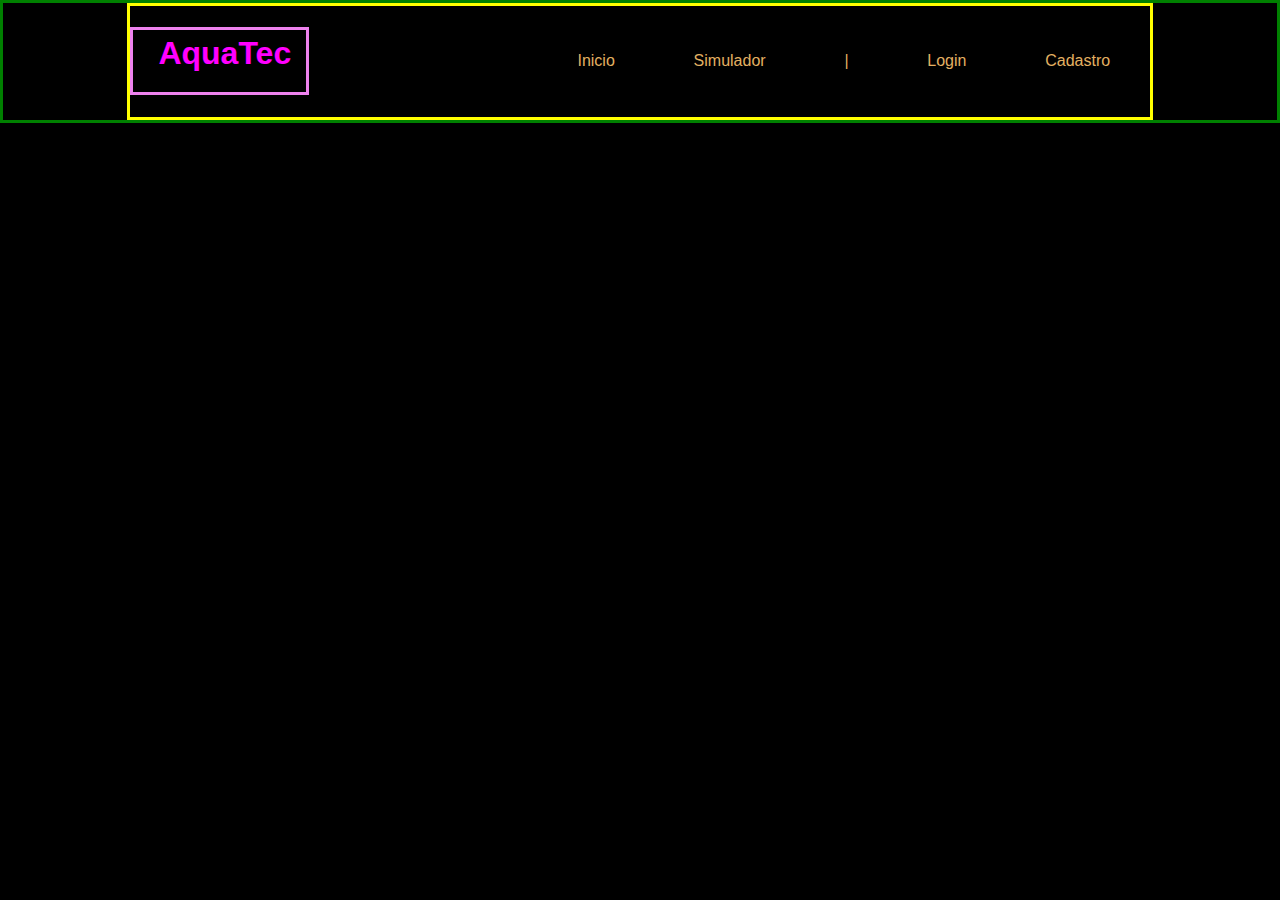
==== INDEX.html @ 18401c18 "Adição da página Index Site Institucional" ====
<!DOCTYPE html>
<html lang="ptbr">
<head>
    <meta charset="UTF-8">
    <meta http-equiv="X-UA-Compatible" content="IE=edge">
    <meta name="viewport" content="width=device-width, initial-scale=1.0">
    <title>index</title>
    <link rel="stylesheet" href="stylesiteinst.css">
</head>
<body>
    
    <div class="header">
         
        <div class="container">
            
            <h1>AquaTec</h1>
            
             <ul class="navbar">
                
                <li>Inicio</li>
                    <li>Simulador</li>
                        <li>|</li>
                            <li>Login</li>
                                <li>Cadastro</li>
            </ul>
        
        </div>

    </div>

</body>
</html>
---- stylesiteinst.css ----
body{
    margin: 0;
    font-family: sans-serif;
    background-color: black;
}

.header{
    color: #ff00ff;
    border-bottom: solid 3px #32b9cd;
    border: solid 3px green;
}


h1{

border: solid 3px violet;
padding: 5px 15px 20px 25px;
padding-top: 5px;
padding-right: 15px;
padding-bottom: 20px;
padding-left: 25px;

}

.container{
    border: solid 3px yellow;
    width: 80%;
    margin: auto;
    display: flex;  

}

.ul {

/* display: flex; */
border: solid 3px red;}

.header .container {
display: flex;
width: 80%;
margin: auto;
justify-content: space-between;

}

.navbar{
    display: flex;
    width: 60%;
    justify-content: space-around;
    color: #e3b062;
    list-style: none;
    align-items: center;
}
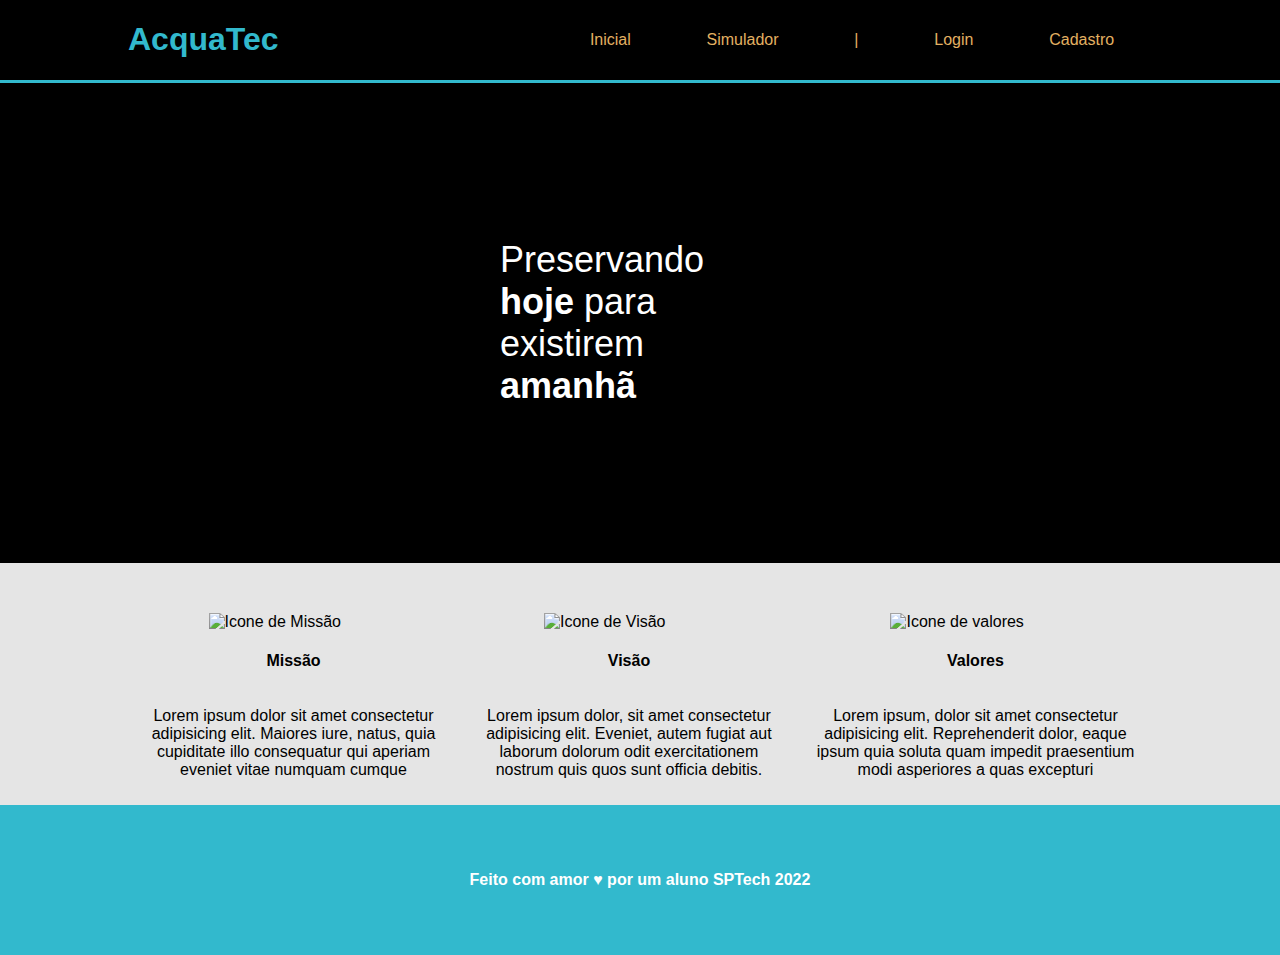
==== commit 25d27b9b: "Alteração da página index final" ====
--- a/INDEX.html
+++ b/INDEX.html
@@ -1,32 +1,66 @@
 <!DOCTYPE html>
 <html lang="ptbr">
+
 <head>
     <meta charset="UTF-8">
     <meta http-equiv="X-UA-Compatible" content="IE=edge">
     <meta name="viewport" content="width=device-width, initial-scale=1.0">
-    <title>index</title>
+    <title>Site Institucional</title>
     <link rel="stylesheet" href="stylesiteinst.css">
+
 </head>
+
 <body>
+    <div class="header">
+        <div class="container">
+            <h1>AcquaTec</h1>
+            <ul class="navbar">
+                <li>Inicial</li>
+                <li>Simulador</li>
+                <li>|</li>
+                <li>Login</li>
+                <li>Cadastro</li>
+            </ul>
+        </div>
+    </div>
+
+    <div class="banner">
+        <div class="container">
+            <p>Preservando <span>hoje</span> para existirem <span>amanhã</span></p>
+
+        </div>
+    </div>
+    <div class="social">
+        <div class="container">
+            <div class="boxes">
+                <div class="box">
+                <img src="assets/imgs/planet-earth_color.png" alt="Icone de Missão">
+                <h4>Missão</h4>
+                <p>Lorem ipsum dolor sit amet consectetur adipisicing elit. Maiores iure, natus, quia cupiditate illo consequatur qui aperiam eveniet vitae numquam cumque</p>
+            </div>
+            <div class="box">
+                <img src="assets/imgs/lightbulb_color.png" alt="Icone de Visão">
+                <h4>Visão</h4>
+                <p>Lorem ipsum dolor, sit amet consectetur adipisicing elit. Eveniet, autem fugiat aut laborum dolorum odit exercitationem nostrum quis quos sunt officia debitis.</p>
+            </div>
+            <div class="box">
+                <img src="assets/imgs/growth_color.png" alt="Icone de valores">
+                <h4>Valores</h4>
+                
+                <p>Lorem ipsum, dolor sit amet consectetur adipisicing elit. Reprehenderit dolor, eaque ipsum quia soluta quam impedit praesentium modi asperiores a quas excepturi</p>
+            
+                </div>
+            </div>
+        </div>
+    </div>
+
+
+    <div class="footer">
     
-    <div class="header">
-         
-        <div class="container">
-            
-            <h1>AquaTec</h1>
-            
-             <ul class="navbar">
-                
-                <li>Inicio</li>
-                    <li>Simulador</li>
-                        <li>|</li>
-                            <li>Login</li>
-                                <li>Cadastro</li>
-            </ul>
-        
-        </div>
-
+    <div class="container">
+        <h4>Feito com amor &hearts; por um aluno SPTech 2022</h4>
     </div>
+</div>
 
 </body>
 </html>--- a/stylesiteinst.css
+++ b/stylesiteinst.css
@@ -5,49 +5,104 @@
 }
 
 .header{
-    color: #ff00ff;
+    color: #32b9cd; 
     border-bottom: solid 3px #32b9cd;
-    border: solid 3px green;
+    /* border: solid 3px green; */
+}
+
+.container{
+    /* border: solid 3px yellow; */
+    width: 80%;
+    margin: auto;
 }
 
 
-h1{
-
-border: solid 3px violet;
-padding: 5px 15px 20px 25px;
-padding-top: 5px;
-padding-right: 15px;
-padding-bottom: 20px;
-padding-left: 25px;
-
-}
-
-.container{
-    border: solid 3px yellow;
-    width: 80%;
-    margin: auto;
-    display: flex;  
-
-}
-
-.ul {
-
-/* display: flex; */
-border: solid 3px red;}
-
-.header .container {
-display: flex;
-width: 80%;
-margin: auto;
-justify-content: space-between;
-
+.header .container{
+    display: flex;
+    justify-content: space-between;
 }
 
 .navbar{
     display: flex;
-    width: 60%;
+    width: 600px;
     justify-content: space-around;
     color: #e3b062;
     list-style: none;
     align-items: center;
 }
+
+/* Banner */
+
+.banner{
+    /*border: solid 3px pink;*/
+    color: white;
+    padding: 40px 0 ;
+    height: 400px;
+    background-image: url(assets/imgs/bg-jelly-fish-para_outras_pags.png);
+    background-size: cover;
+}
+
+.banner .container{
+  /* border: solid 3px red;*/
+    height:400px ;
+    display: flex;
+    justify-content: center;
+    align-items: center;
+
+}
+
+.banner p {
+    /*border: solid 3px green;*/
+    font-size: 36px;
+    width: 280px;
+}
+
+.banner .container span{
+    font-weight: 800;
+}
+
+/* Missão visão valores */
+
+.social{
+   /* border: solid 3px green;*/
+    background-color: #e5e5e5;
+}
+
+.box img {
+    width: 170px; 
+}
+
+.social .container{
+   /* border: solid 3px purple;*/
+}
+
+.social .container .boxes{
+   /* border: solid 3px yellow;*/
+    display: flex;
+}
+
+.box{
+   /* border: solid 3px blue;*/
+    margin: 50px 10px 10px 10px;
+    display: flex;
+    flex-direction: column;
+    align-items: center;
+}
+
+.social p{
+    text-align: center;
+}
+
+/* FOOTER*/
+
+.footer{
+    background-color: #32b9cd;
+    height: 150px;
+    color: #fff;
+    display: flex;
+}
+
+.footer .container{
+    display: flex;
+    justify-content: center;
+}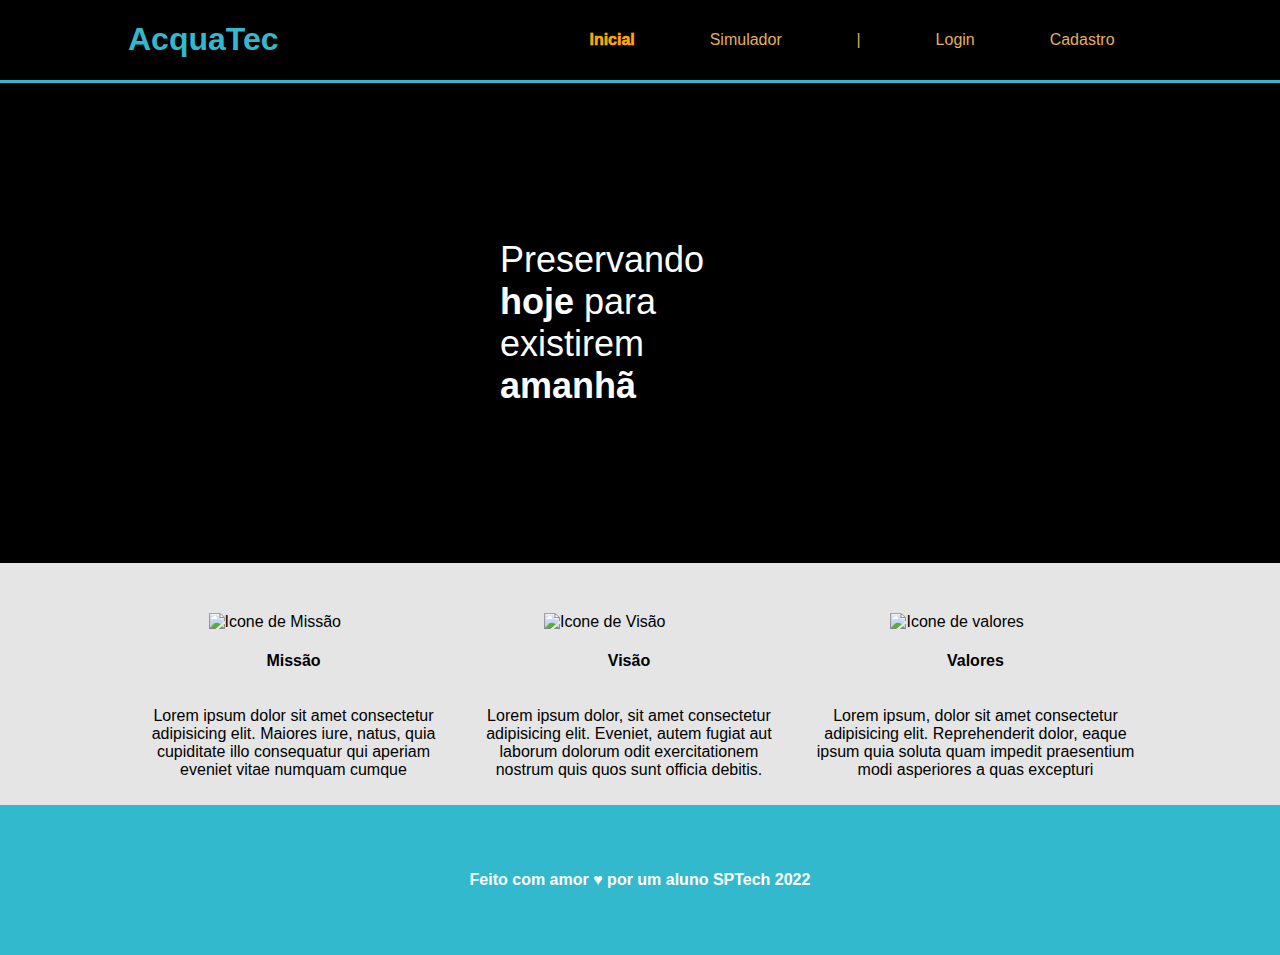
==== commit 8bf4bfe7: "Adição da tela de login e css do mesmo" ====
--- a/INDEX.html
+++ b/INDEX.html
@@ -15,10 +15,10 @@
         <div class="container">
             <h1>AcquaTec</h1>
             <ul class="navbar">
-                <li>Inicial</li>
+                <li class="aqui">Inicial</li>
                 <li>Simulador</li>
                 <li>|</li>
-                <li>Login</li>
+                <li><a href="Login.html">Login</a></li>
                 <li>Cadastro</li>
             </ul>
         </div>
--- a/stylesiteinst.css
+++ b/stylesiteinst.css
@@ -105,4 +105,15 @@
 .footer .container{
     display: flex;
     justify-content: center;
+}
+
+.aqui{
+color: orange;
+text-decoration: none;
+font-weight: 1000;    
+
+}
+a {
+text-decoration: none;
+color: #e3b062;
 }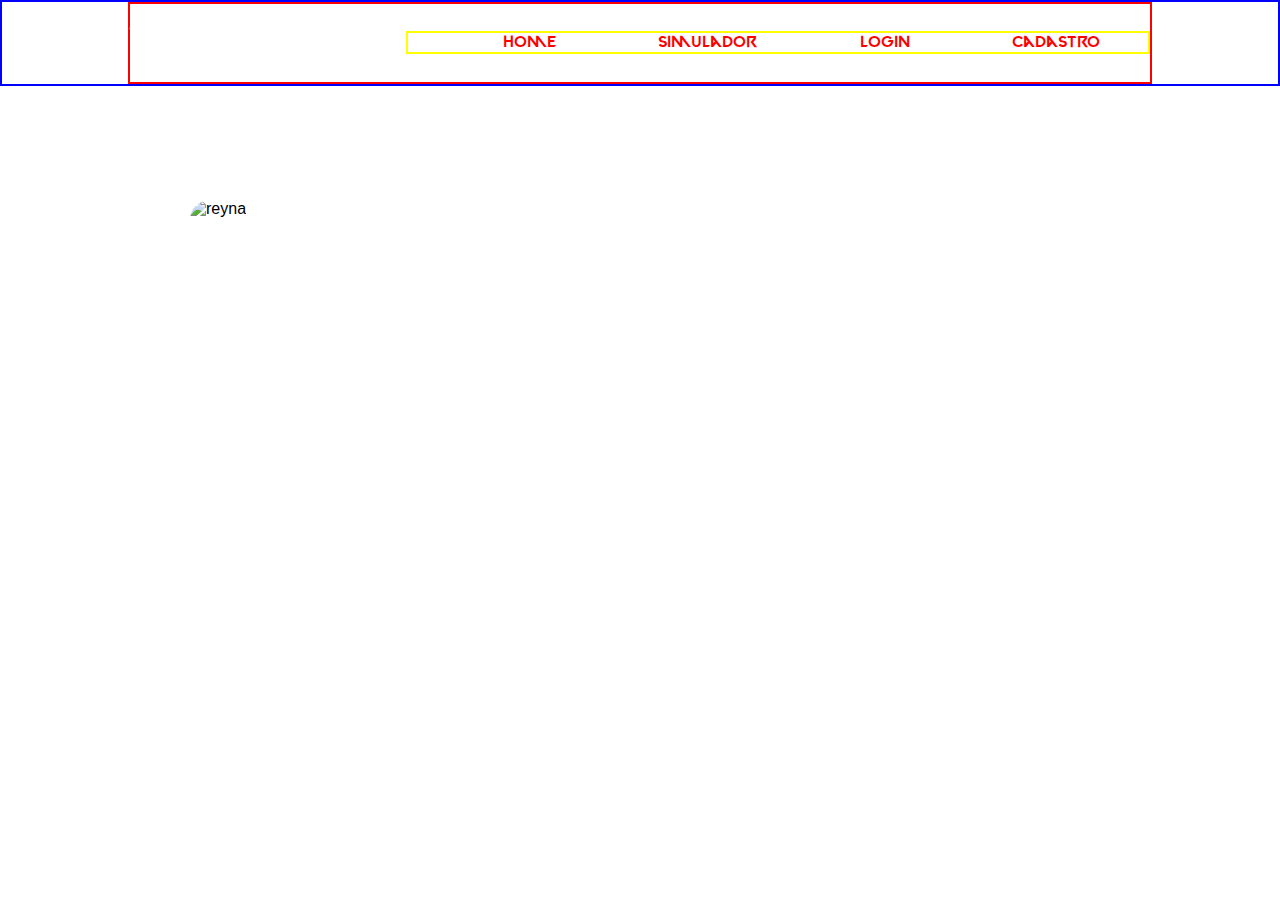
==== commit 0531808e: "Adição de melhorias no CSS da Página Index e Pagina de Login" ====
--- a/INDEX.html
+++ b/INDEX.html
@@ -11,56 +11,134 @@
 </head>
 
 <body>
+
     <div class="header">
         <div class="container">
-            <h1>AcquaTec</h1>
+            <h1 class="txtshow">Valorant</h1>
             <ul class="navbar">
-                <li class="aqui">Inicial</li>
-                <li>Simulador</li>
-                <li>|</li>
-                <li><a href="Login.html">Login</a></li>
-                <li>Cadastro</li>
+                <li><a href="index.html">Home</a></li>
+                <li><a href="">Simulador</a></li>
+                <li class="now"><a href="Login.html">Login</a></li>
+                <li><a href="cadastro.html">Cadastro</a></li>
             </ul>
         </div>
     </div>
 
-    <div class="banner">
-        <div class="container">
-            <p>Preservando <span>hoje</span> para existirem <span>amanhã</span></p>
 
+    <div class="carrossel">
+        <div class="slides">
+            <input type="radio" name="slide" id="slide1" checked>
+            <input type="radio" name="slide" id="slide2">
+            <input type="radio" name="slide" id="slide3">
+            <input type="radio" name="slide" id="slide4">
+            <input type="radio" name="slide" id="slide5">
+            <input type="radio" name="slide" id="slide6">
+            <input type="radio" name="slide" id="slide7">
+            <input type="radio" name="slide" id="slide8">
+            <input type="radio" name="slide" id="slide9">
+            <input type="radio" name="slide" id="slide10">
+            <input type="radio" name="slide" id="slide11">
+            <input type="radio" name="slide" id="slide12">
+            <input type="radio" name="slide" id="slide13">
+            <input type="radio" name="slide" id="slide14">
+            <input type="radio" name="slide" id="slide15">
+            <input type="radio" name="slide" id="slide16">
+            <input type="radio" name="slide" id="slide17">
+            <input type="radio" name="slide" id="slide18">
+            <input type="radio" name="slide" id="slide19">
+            <input type="radio" name="slide" id="slide20">
+
+            <div class="slide s1">
+                <img src="https://i.ytimg.com/vi/IzsQNYrq9AM/maxresdefault.jpg" 
+                alt="reyna">
+            </div>
+            <div class="slide">
+                <img src="https://images-ext-1.discordapp.net/external/SuINV9Z2uJNlrI_tmxaukKVINkgCTaMJ3XGQf92yZM0/https/noticias.maisesports.com.br/wp-content/uploads/2021/02/maxresdefault.jpg?width=1202&height=676" 
+                alt="raze">
+            </div>
+            <div class="slide">
+                <img src="https://wallpapercave.com/wp/wp6162884.jpg" 
+                alt="jett">
+            </div>
+            <div class="slide">
+                <img src="https://images-ext-2.discordapp.net/external/6Nnnv3DP8Bepikqb_8GtttJo_2Ps7lNsgGxhZDkc4XQ/https/s2.glbimg.com/tCtjP47SwBMbvVeYY5crqDgqc40%3D/1200x/smart/filters%3Acover%28%29%3Astrip_icc%28%29/i.s3.glbimg.com/v1/AUTH_08fbf48bc0524877943fe86e43087e7a/internal_photos/bs/2022/m/t/bLvHnJRdu7MsRxg4uGKA/neon-agent-valorant.jpg" 
+                alt="Neon">
+            </div>
+            <div class="slide">
+                <img src="https://pbs.twimg.com/media/EUCcvp1XgAE7SfW.jpg" 
+                alt="Phoenix">
+            </div>
+            <div class="slide">
+                <img src="https://images-ext-2.discordapp.net/external/Dmgl5INvhZb2Cm9UmGr-E4jN6FFvDz_4bqQllSsFeqg/https/s2.glbimg.com/pVoEPIzDghLiBvFt-iuZrJ429Y4%3D/0x0%3A1280x720/984x0/smart/filters%3Astrip_icc%28%29/i.s3.glbimg.com/v1/AUTH_bc8228b6673f488aa253bbcb03c80ec5/internal_photos/bs/2021/r/W/tWnEdCSP6d6h1j3CeNnw/yoru-valorant.jpg" alt="Yoru">
+            </div>
+            <div class="slide">
+                <img src="https://images-ext-2.discordapp.net/external/gin-gyKiJz36AhcRRvCsX81YFWdiqJERrthWKcMNDLU/https/areajugones.sport.es/wp-content/uploads/2022/04/valorant-fade.jpg?width=1202&height=676" alt="Fade">
+            </div>
+            <div class="slide">
+                <img src="https://images-ext-1.discordapp.net/external/JDC4H-gLvCcndxGy1er_3FLstSd69ffL7ZThfDX_lMs/https/img.redbull.com/images/c_limit%2Cw_1500%2Ch_1000%2Cf_auto%2Cq_auto/redbullcom/2020/10/30/odxgos7ooyc39zura8wn/valorant-operator-breach" alt="Breach">
+            </div>
+            <div class="slide">
+                <img src="https://images-ext-1.discordapp.net/external/L2Fllba5BXbuOuedEDVcvWs_q_HSTtdve8-Mkq1AsRo/https/i.ytimg.com/vi/jkA5Xd0q_2M/maxresdefault.jpg?width=1202&height=676" alt="Skye">
+            </div>
+            <div class="slide">
+                <img src="https://wallpapercave.com/wp/wp6489850.jpg" alt="Sova">
+            </div>
+            <div class="slide">
+                <img src="https://images-ext-2.discordapp.net/external/9P9h6IgeexGNpKs3JgvCi2XBhQyRVhzWqJbLRBceecE/https/assets.reedpopcdn.com/valorant-kayo-habilidades-1624010417454.jpg/BROK/resize/1200x1200%253E/format/jpg/quality/70/valorant-kayo-habilidades-1624010417454.jpg" alt="Kayo">
+            </div>
+            <div class="slide">
+                <img src="https://images-ext-2.discordapp.net/external/nZCGzPvpVt4sdxywVEFmMbpg7dvPkN-s-JX5dHi1DNI/https/editors.dexerto.com/wp-content/uploads/2022/10/14/Valorant-Harbor-Guide-1.jpg" alt="Harbor">
+            </div>
+            <div class="slide">
+                <img src="https://images-ext-2.discordapp.net/external/ef-4P71qccVXTGWu4Gp2akl1ji1FRobbCl5sk3BDoNU/https/i.ytimg.com/vi/RT1paMDCRZE/maxresdefault.jpg?width=1202&height=676" alt="Astra">
+            </div>
+            <div class="slide">
+                <img src="https://images-ext-1.discordapp.net/external/BFrUXNRd5DLoijLqfsiwFN75iEJw_Xl6GG-Ith0E_f0/https/i.ytimg.com/vi/9dOSy0EhLfQ/maxresdefault.jpg?width=1202&height=676" alt="Viper">
+            </div>
+            <div class="slide">
+                <img src="https://images-ext-2.discordapp.net/external/zHPujPCZgU5J3EptLP9aB3p8B6uoLOnJpA-c3u7-IyU/https/s2.glbimg.com/PXFH6KZAtAPXiPbj7tHtRoK8TJY%3D/0x0%3A1501x844/984x0/smart/filters%3Astrip_icc%28%29/i.s3.glbimg.com/v1/AUTH_bc8228b6673f488aa253bbcb03c80ec5/internal_photos/bs/2020/2/A/Pe7UUxTIGnHw5gxYwigA/omen.jpg" alt="Omen">
+            </div>
+            <div class="slide">
+                <img src="https://images-ext-1.discordapp.net/external/eG-W-1WgGYz23f1wsyKl3B0nJzLA76oVAltt9Jd8eKc/https/cdn1.dotesports.com/wp-content/uploads/2021/06/21095129/atey-ghailan-gold20-bri-brimstone-golden-moment-thumbnail.jpg?width=1202&height=676" alt="Brimstone">
+            </div>
+            <div class="slide">
+                <img src="https://images-ext-1.discordapp.net/external/Ul0eo2SDV1_kWQudO2Mg0xaaUpWzpw_FaUn2mR9QYjQ/https/static1-br.millenium.gg/articles/3/41/73/%40/85742-killjoy-orig-1-article_m-1.jpeg" alt="Killjoy">
+            </div>
+            <div class="slide">
+                <img src="https://images-ext-2.discordapp.net/external/J1XdxvYYKNWCy2b4dIpeF07KJrXzVqyxE6gJYFioTOY/https/i.ytimg.com/vi/SgbqFtRRgLA/maxresdefault.jpg?width=1202&height=676" alt="Cypher">
+            </div>
+            <div class="slide">
+                <img src="https://images-ext-1.discordapp.net/external/c_scB1ZXGxmf4Tq9AIKiE2sJ3I7cJTKA4n5QNiNBSDA/https/i.ytimg.com/vi/FUoqAn5T4h4/maxresdefault.jpg?width=1202&height=676" alt="Chamber">
+            </div>
+            <div class="slide">
+                <img src="https://images-ext-2.discordapp.net/external/f7Kjx8icK2WL4J9vBX2Y8ESCKT_BlQ6E4Z6fpomCnhU/https/s2.glbimg.com/0VGNyGrbBQEd80jU1umLLYjEbbg%3D/0x0%3A1200x675/984x0/smart/filters%3Astrip_icc%28%29/i.s3.glbimg.com/v1/AUTH_08fbf48bc0524877943fe86e43087e7a/internal_photos/bs/2020/6/B/Do8zTERvCJ9N8CkXCrIw/sage-valorant.jpg" alt="Sage">
+            </div>
+            <div class="navegadorcarrossel">
+                <label class="barra" for="slide1"></label>
+                <label class="barra" for="slide2"></label>
+                <label class="barra" for="slide3"></label>
+                <label class="barra" for="slide4"></label>
+                <label class="barra" for="slide5"></label>
+                <label class="barra" for="slide6"></label>
+                <label class="barra" for="slide7"></label>
+                <label class="barra" for="slide8"></label>
+                <label class="barra" for="slide9"></label>
+                <label class="barra" for="slide10"></label>
+                <label class="barra" for="slide11"></label>
+                <label class="barra" for="slide12"></label>
+                <label class="barra" for="slide13"></label>
+                <label class="barra" for="slide14"></label>
+                <label class="barra" for="slide15"></label>
+                <label class="barra" for="slide16"></label>
+                <label class="barra" for="slide17"></label>
+                <label class="barra" for="slide18"></label>
+                <label class="barra" for="slide19"></label>
+                <label class="barra" for="slide20"></label>
+            </div>
+            
         </div>
+        
     </div>
-    <div class="social">
-        <div class="container">
-            <div class="boxes">
-                <div class="box">
-                <img src="assets/imgs/planet-earth_color.png" alt="Icone de Missão">
-                <h4>Missão</h4>
-                <p>Lorem ipsum dolor sit amet consectetur adipisicing elit. Maiores iure, natus, quia cupiditate illo consequatur qui aperiam eveniet vitae numquam cumque</p>
-            </div>
-            <div class="box">
-                <img src="assets/imgs/lightbulb_color.png" alt="Icone de Visão">
-                <h4>Visão</h4>
-                <p>Lorem ipsum dolor, sit amet consectetur adipisicing elit. Eveniet, autem fugiat aut laborum dolorum odit exercitationem nostrum quis quos sunt officia debitis.</p>
-            </div>
-            <div class="box">
-                <img src="assets/imgs/growth_color.png" alt="Icone de valores">
-                <h4>Valores</h4>
-                
-                <p>Lorem ipsum, dolor sit amet consectetur adipisicing elit. Reprehenderit dolor, eaque ipsum quia soluta quam impedit praesentium modi asperiores a quas excepturi</p>
-            
-                </div>
-            </div>
-        </div>
-    </div>
-
-
-    <div class="footer">
-    
-    <div class="container">
-        <h4>Feito com amor &hearts; por um aluno SPTech 2022</h4>
-    </div>
-</div>
 
 </body>
 </html>--- a/stylesiteinst.css
+++ b/stylesiteinst.css
@@ -1,119 +1,192 @@
-body{
+@font-face {
+    font-family: 'Valorant';
+    src: url('Assets/Valorant.ttf') format('truetype');
+  }
+
+
+body {
     margin: 0;
+    padding: 0;
+    height: 100vh;
+    width: 100vw;
     font-family: sans-serif;
-    background-color: black;
+    background-image: url("https://media.tenor.com/ZY51pVUpfJ8AAAAd/valorant.gif");
+    background-repeat: no-repeat;
+    background-size: cover;
 }
 
 .header{
-    color: #32b9cd; 
-    border-bottom: solid 3px #32b9cd;
-    /* border: solid 3px green; */
-}
-
-.container{
-    /* border: solid 3px yellow; */
-    width: 80%;
-    margin: auto;
-}
+display:flex;
+border: 2px solid blue;
 
 
-.header .container{
+}
+.container{
+    margin: auto;
+    width: 80%;
     display: flex;
-    justify-content: space-between;
+    align-items: center;
+    border: 2px solid red;
+    justify-content: space-between;    
 }
 
 .navbar{
     display: flex;
-    width: 600px;
+    width: 700px;
     justify-content: space-around;
-    color: #e3b062;
+    color: white;
     list-style: none;
     align-items: center;
+    border: 2px solid yellow;
 }
 
-/* Banner */
+.txtshow{
 
-.banner{
-    /*border: solid 3px pink;*/
     color: white;
-    padding: 40px 0 ;
-    height: 400px;
-    background-image: url(assets/imgs/bg-jelly-fish-para_outras_pags.png);
-    background-size: cover;
+    font-family: "Valorant";
 }
 
-.banner .container{
-  /* border: solid 3px red;*/
-    height:400px ;
+.navbar a{
+    text-decoration: none;
+    color: red;
+    font-family: "Valorant";
+    margin-left: 6px;
+}
+
+
+
+
+
+
+
+
+
+
+
+
+
+
+
+
+
+
+
+
+
+
+
+
+
+
+
+
+
+
+
+
+
+
+
+
+
+
+
+
+/*------------------------------------------------------------------------------------------------------INICIO DO CARROSSEL --------------------------------------------------------------------------------------------------------------------------*/
+.carrossel{
+height: 500px;
+width: 900px;
+border-radius: 20px;
+overflow: hidden;
+position: absolute; /* esconde o conteudo q sai do content */ /* define onde eu quero colocar o meu elemento na tela */
+top: 50%;
+left: 50%;
+transform: translate(-50%, -50%); /* move o conteudo no seu próprio eixo */
+ /*eixo x deitado, exido y em pé */
+}
+
+.navegadorcarrossel {
+    position: absolute; /* se eu colocar duas vezes eu só vou conseguir mover o meu filho dentro da div carrossel */
+    bottom: 20px;
+    left: 50%;
+    transform: translate(-50%); /* corrigir o bug de ficar o left muito pra direita invertendo */ 
     display: flex;
-    justify-content: center;
-    align-items: center;
+}
+.barra {
+    width: 20px;
+    height: 17px;
+    border: 2px solid white;
+    margin: 5px;
+    border-radius: 5px;
+    cursor: pointer;
+    transition: 0.6s;
+}
+.bar:hover{
+    background-color: red;
+}
+.carrossel input{
+
+display: none;
 
 }
-
-.banner p {
-    /*border: solid 3px green;*/
-    font-size: 36px;
-    width: 280px;
+.slides{
+    display: flex;
+    width: 50000%; /**/
+    height: 100%;
 }
 
-.banner .container span{
-    font-weight: 800;
+.slide{
+    width: 0.2%;
+    transition: .6s;
 }
 
-/* Missão visão valores */
-
-.social{
-   /* border: solid 3px green;*/
-    background-color: #e5e5e5;
+.slide img{
+width: 100%;
+height: 100%;
 }
 
-.box img {
-    width: 170px; 
+#slide1:checked ~ .s1{
+margin-left: 0;
+}#slide2:checked ~ .s1{
+    margin-left: -0.20%;
+}#slide3:checked ~ .s1{
+    margin-left: -0.40%;
+}#slide4:checked ~ .s1{
+    margin-left: -0.60%;
+}#slide5:checked ~ .s1{
+    margin-left: -0.80%;
+}#slide6:checked ~ .s1{
+    margin-left: -1.0%;
+}#slide7:checked ~ .s1{
+    margin-left: -1.2%;
+}#slide8:checked ~ .s1{
+    margin-left: -1.4%;
+}#slide9:checked ~ .s1{
+    margin-left: -1.6%;
+}#slide10:checked ~ .s1{
+    margin-left: -1.8%;
+}#slide11:checked ~ .s1{
+    margin-left: -2.0%;
+}#slide12:checked ~ .s1{
+    margin-left: -2.2%;
+}#slide13:checked ~ .s1{
+    margin-left: -2.4%;
+}#slide14:checked ~ .s1{
+    margin-left: -2.6%;
+}#slide15:checked ~ .s1{
+    margin-left: -2.8%;
+}#slide16:checked ~ .s1{
+    margin-left: -3.0%;
+}#slide17:checked ~ .s1{
+    margin-left: -3.2%;
+}#slide18:checked ~ .s1{
+    margin-left: -3.4%;
+}#slide19:checked ~ .s1{
+    margin-left: -3.6%;
+}#slide20:checked ~ .s1{
+    margin-left: -3.8%;
 }
 
-.social .container{
-   /* border: solid 3px purple;*/
-}
+/* --------------------------------------------------------------------------------------------------FIM DO CARROSSEL ------------------------------------------------------------------------------------------------------------------- */
 
-.social .container .boxes{
-   /* border: solid 3px yellow;*/
-    display: flex;
-}
 
-.box{
-   /* border: solid 3px blue;*/
-    margin: 50px 10px 10px 10px;
-    display: flex;
-    flex-direction: column;
-    align-items: center;
-}
-
-.social p{
-    text-align: center;
-}
-
-/* FOOTER*/
-
-.footer{
-    background-color: #32b9cd;
-    height: 150px;
-    color: #fff;
-    display: flex;
-}
-
-.footer .container{
-    display: flex;
-    justify-content: center;
-}
-
-.aqui{
-color: orange;
-text-decoration: none;
-font-weight: 1000;    
-
-}
-a {
-text-decoration: none;
-color: #e3b062;
-}